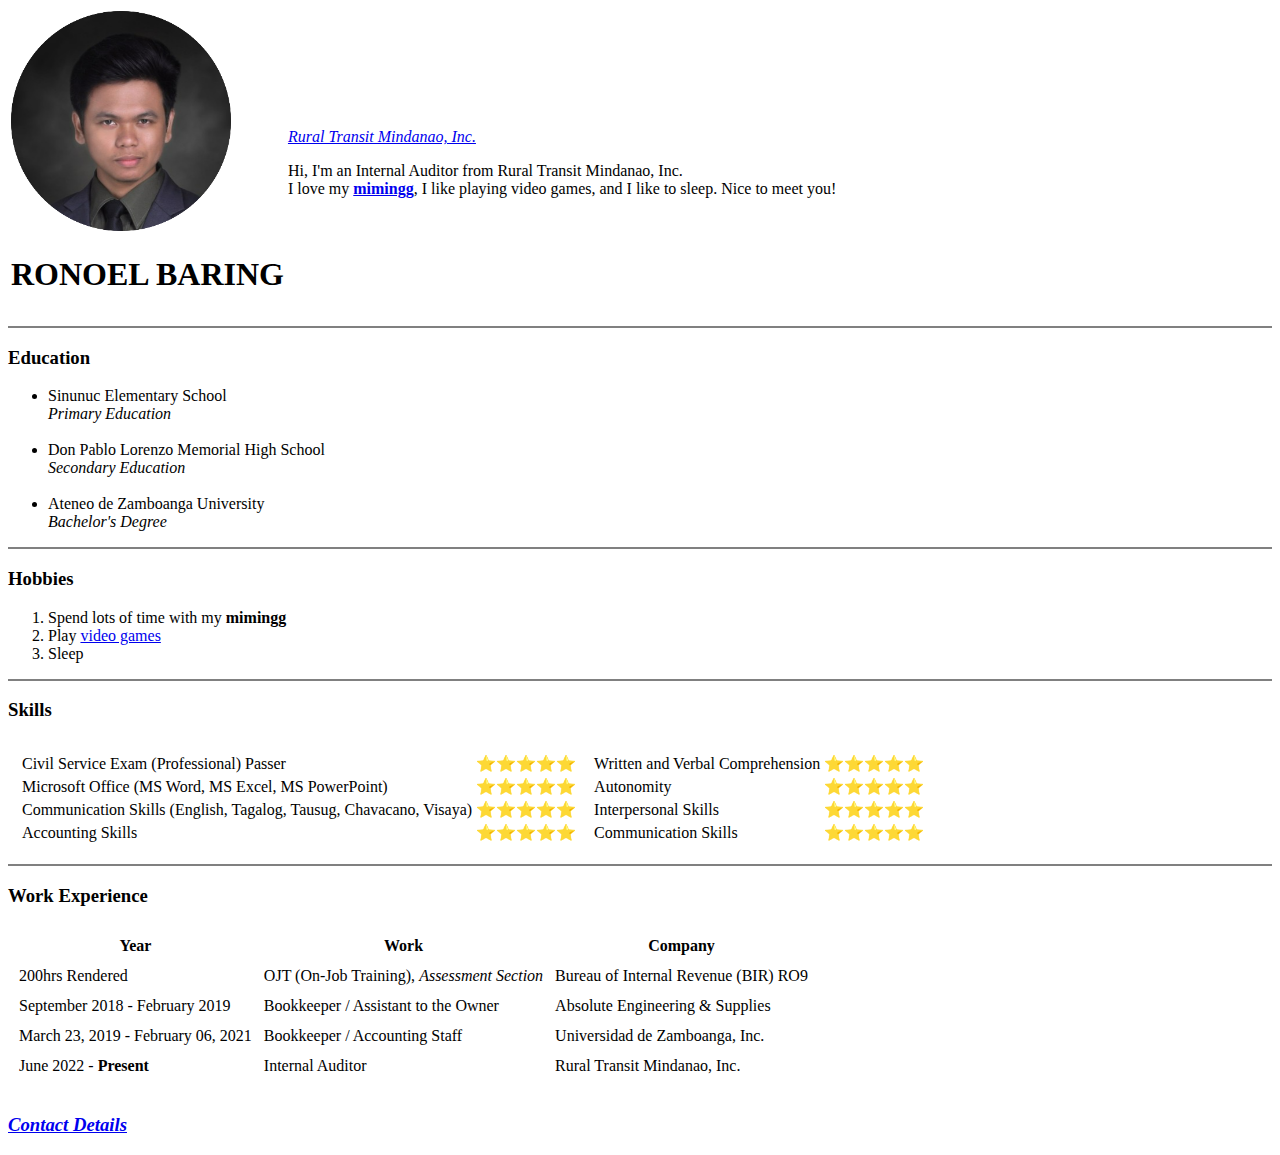
==== index.html @ feeea567 "initial upload of CV files" ====
<!DOCTYPE html>
<head>
    <meta charset="UTF-8">
    <title>My Webpage</title>
</head>
<body>
    <table>
        <tr>
            <td><img src="baring.png" height=220 width=220 alt="Ron Picture">
                <h1>RONOEL BARING</h1>
            </td>

            <td><p><a href="https://www.facebook.com/rtmipage" target="_blank"><em>Rural Transit Mindanao, Inc.</em></a></p>
                <p>Hi, I'm an Internal Auditor from Rural Transit Mindanao, Inc. 
                    <br>
                    I love my <a href="https://www.facebook.com/profile.php?id=100024707862222" target="_blank"><strong>mimingg</strong></a>, I like playing video games, and I like to sleep. Nice to meet you!
                </p>
            </td>
        </tr>
    </table>
    
    <hr noshade size="2">
    <h3><strong>Education</strong></h3>
    
    <ul>
        <li>Sinunuc Elementary School<br>
        <em>Primary Education</em></li>
     <br>
        <li>Don Pablo Lorenzo Memorial High School<br>
        <em>Secondary Education</em></li>
    <br>
        <li>Ateneo de Zamboanga University<br>
        <em>Bachelor's Degree</em></li>    
    </ul>
    <hr noshade size="2">
    <h3><strong>Hobbies</strong></h3>
    <ol>
        <li>Spend lots of time with my <strong>mimingg</strong></li>
        <li>Play <a href="http://valorant.gg/" target="_blank">video games</a></li>
        <li>Sleep</li>
    </ol>
    
    <hr noshade size="2">
    <h3>Skills</h3>
    <table cellspacing="10">
        <tr>
            <td><table>
                <tr><td>Civil Service Exam (Professional) Passer</td>
                    <td>⭐⭐⭐⭐⭐</td>
                </tr>
                <tr><td>Microsoft Office (MS Word, MS Excel, MS PowerPoint)</td>
                    <td>⭐⭐⭐⭐⭐</td>
                </tr>
                <tr><td>Communication Skills (English, Tagalog, Tausug, Chavacano, Visaya)</td>
                    <td>⭐⭐⭐⭐⭐</td>
                </tr>
                <tr><td>Accounting Skills</td>
                    <td>⭐⭐⭐⭐⭐</td>
                </tr>
                </table>
            </td>
            <td><table>
                <tr><td>Written and Verbal Comprehension</td>
                    <td>⭐⭐⭐⭐⭐</td>
                </tr>
                <tr><td>Autonomity</td>
                    <td>⭐⭐⭐⭐⭐</td>
                </tr>
                <tr><td>Interpersonal Skills</td>
                    <td>⭐⭐⭐⭐⭐</td>
                </tr>
                <tr><td>Communication Skills</td>
                    <td>⭐⭐⭐⭐⭐</td>
                </tr>
                </table>
            </td>
        </tr>
    </table>
    <hr noshade size="2">
    <h3>Work Experience</h3>
    <table cellspacing="10">
        <thead>
            <tr>
                <th>Year</th>
                <th>Work</th>
                <th>Company</th>
            </tr>
        </thead>
        <tbody>
            <tr>
                <td>200hrs Rendered</td>
                <td>OJT (On-Job Training), <em>Assessment Section</em></td>
                <td>Bureau of Internal Revenue (BIR) RO9</td>
            </tr>
            <tr>
                <td>September 2018 - February 2019</td>
                <td>Bookkeeper / Assistant to the Owner</td>
                <td>Absolute Engineering & Supplies</td>
            </tr>
            <tr>
                <td>March 23, 2019 - February 06, 2021</td>
                <td>Bookkeeper / Accounting Staff</td>
                <td>Universidad de Zamboanga, Inc.</td>
            </tr>
            <tr>
                <td>June 2022 - <strong>Present</strong></td>
                <td>Internal Auditor</td>
                <td>Rural Transit Mindanao, Inc.</td>
            </tr>
        </tbody><tr>
    </table>
    <h3><a href="contactdetails.html" target="_blank"><em>Contact Details</em></a></h3>
</body>
</html>
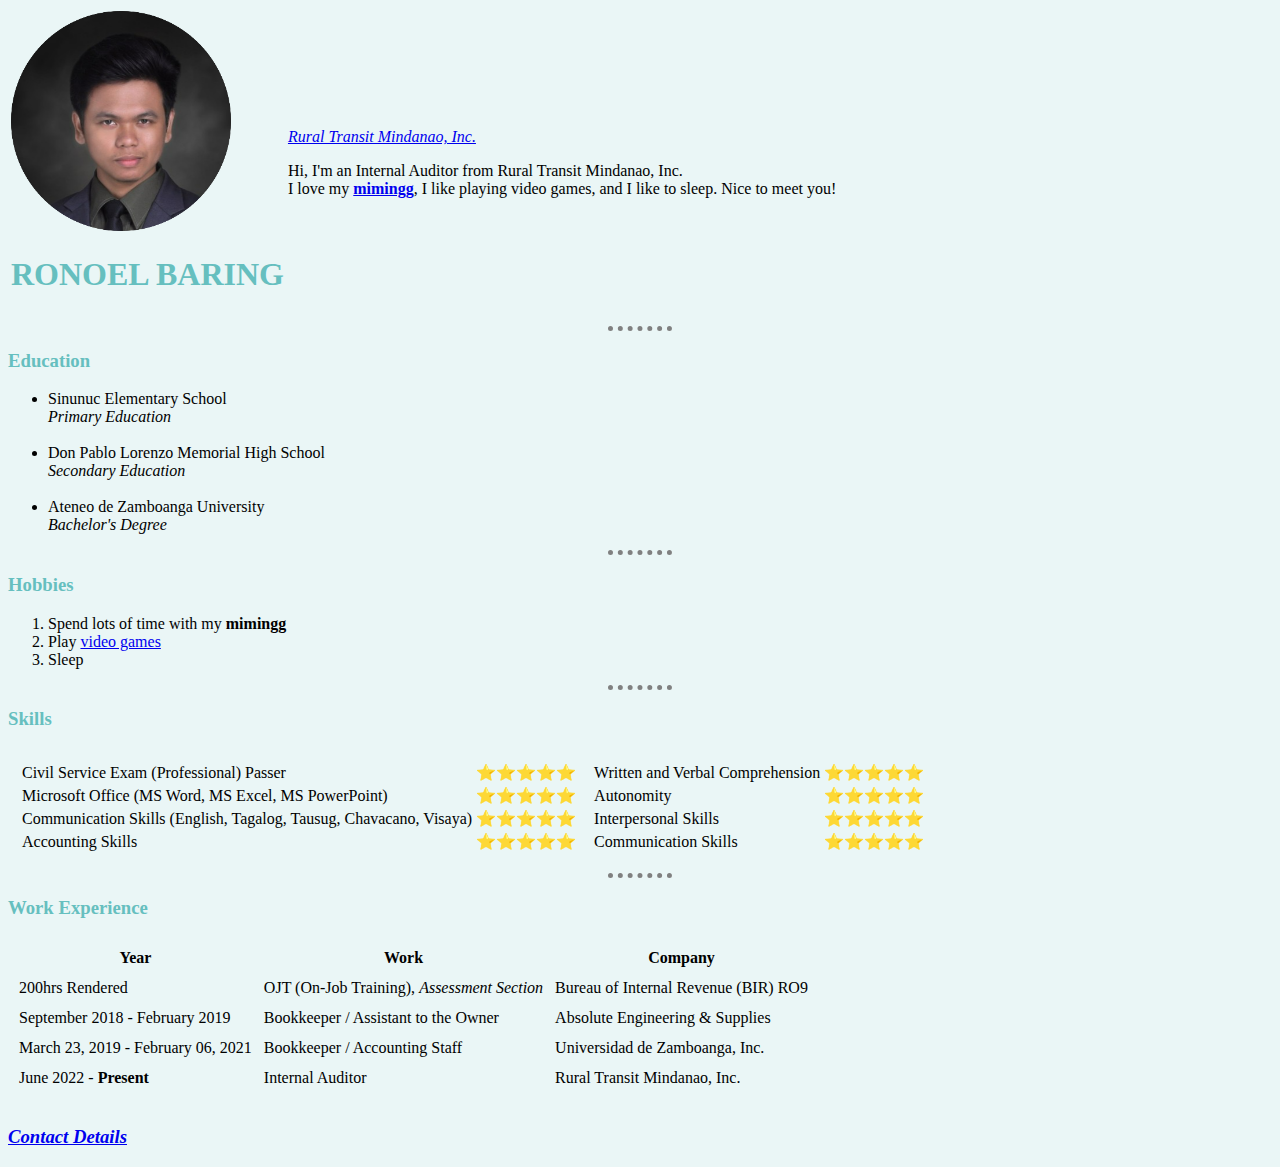
==== commit 65ab811c: "addition of external CSS" ====
--- a/index.html
+++ b/index.html
@@ -1,8 +1,12 @@
 <!DOCTYPE html>
+
 <head>
     <meta charset="UTF-8">
-    <title>My Webpage</title>
+    <title>Ronoel's Personal Page</title>
 </head>
+
+<link rel="stylesheet" href="css/styles.css">
+
 <body>
     <table>
         <tr>
@@ -19,7 +23,7 @@
         </tr>
     </table>
     
-    <hr noshade size="2">
+    <hr>
     <h3><strong>Education</strong></h3>
     
     <ul>
@@ -32,7 +36,7 @@
         <li>Ateneo de Zamboanga University<br>
         <em>Bachelor's Degree</em></li>    
     </ul>
-    <hr noshade size="2">
+    <hr>
     <h3><strong>Hobbies</strong></h3>
     <ol>
         <li>Spend lots of time with my <strong>mimingg</strong></li>
@@ -40,7 +44,7 @@
         <li>Sleep</li>
     </ol>
     
-    <hr noshade size="2">
+    <hr>
     <h3>Skills</h3>
     <table cellspacing="10">
         <tr>
@@ -76,7 +80,7 @@
             </td>
         </tr>
     </table>
-    <hr noshade size="2">
+    <hr>
     <h3>Work Experience</h3>
     <table cellspacing="10">
         <thead>
--- a/css/styles.css
+++ b/css/styles.css
@@ -0,0 +1,13 @@
+body{
+    background-color: #EAf6f6;
+}
+
+hr{
+    border-style: none; 
+    border-top-style: dotted; 
+    width: 5%; 
+    border-width: 5px;
+}
+
+h1{color: #66bfbf;}
+h3{color: #66bfbf;}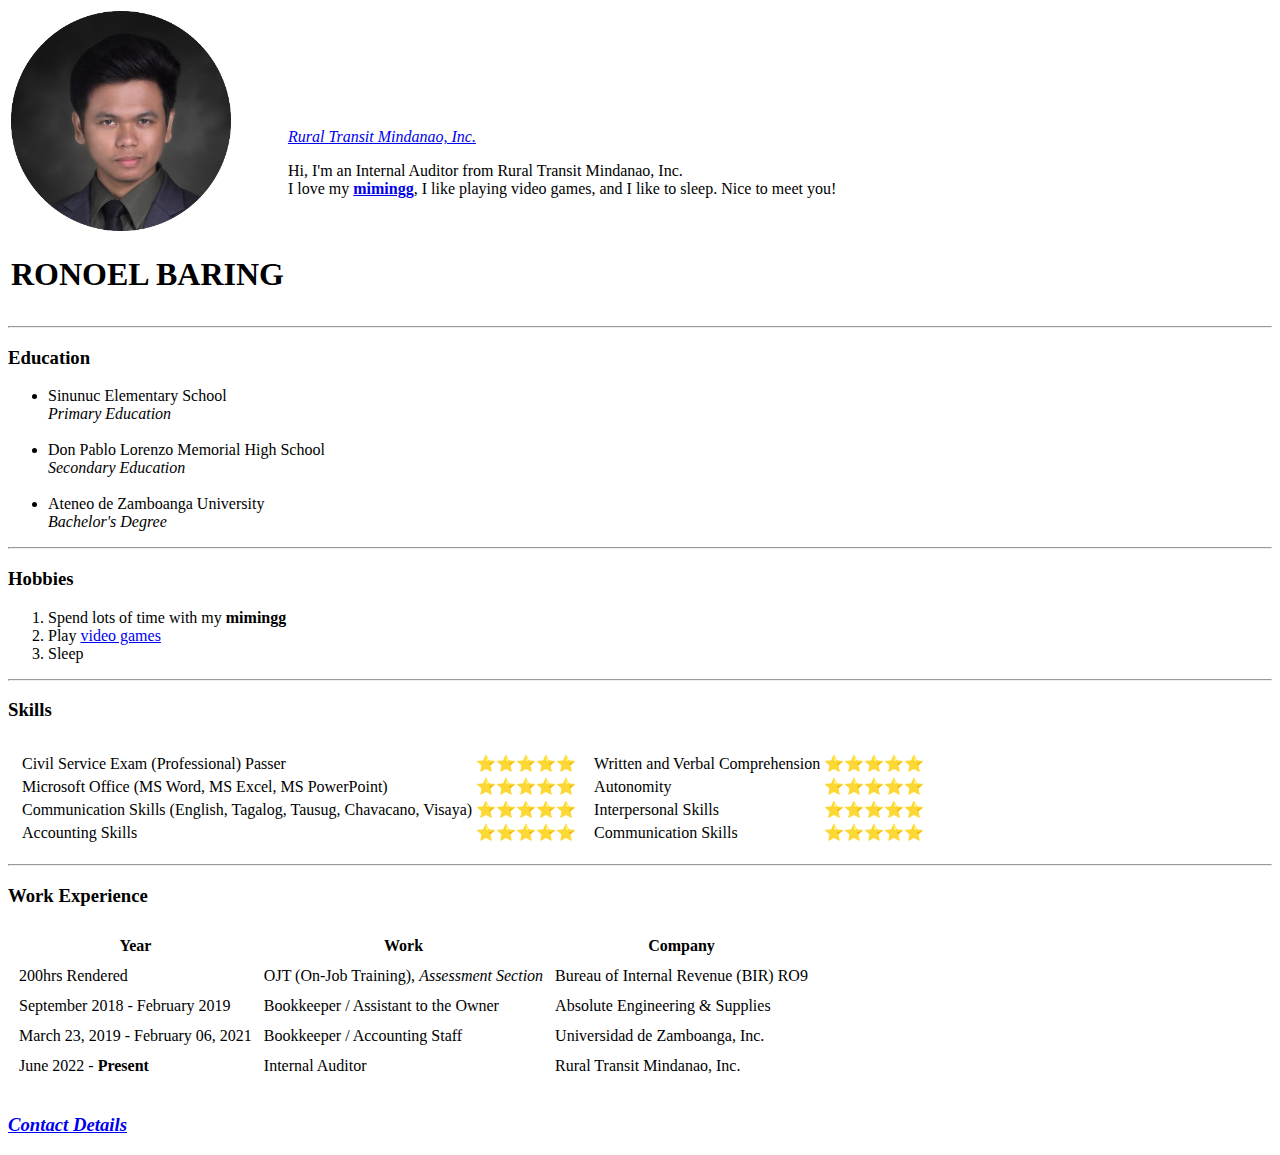
==== commit ee866720: "Update index.html" ====
--- a/index.html
+++ b/index.html
@@ -5,7 +5,7 @@
     <title>Ronoel's Personal Page</title>
 </head>
 
-<link rel="stylesheet" href="css/styles.css">
+<link rel="stylesheet" href="cv/css/styles.css">
 
 <body>
     <table>
@@ -115,4 +115,4 @@
     </table>
     <h3><a href="contactdetails.html" target="_blank"><em>Contact Details</em></a></h3>
 </body>
-</html>+</html>
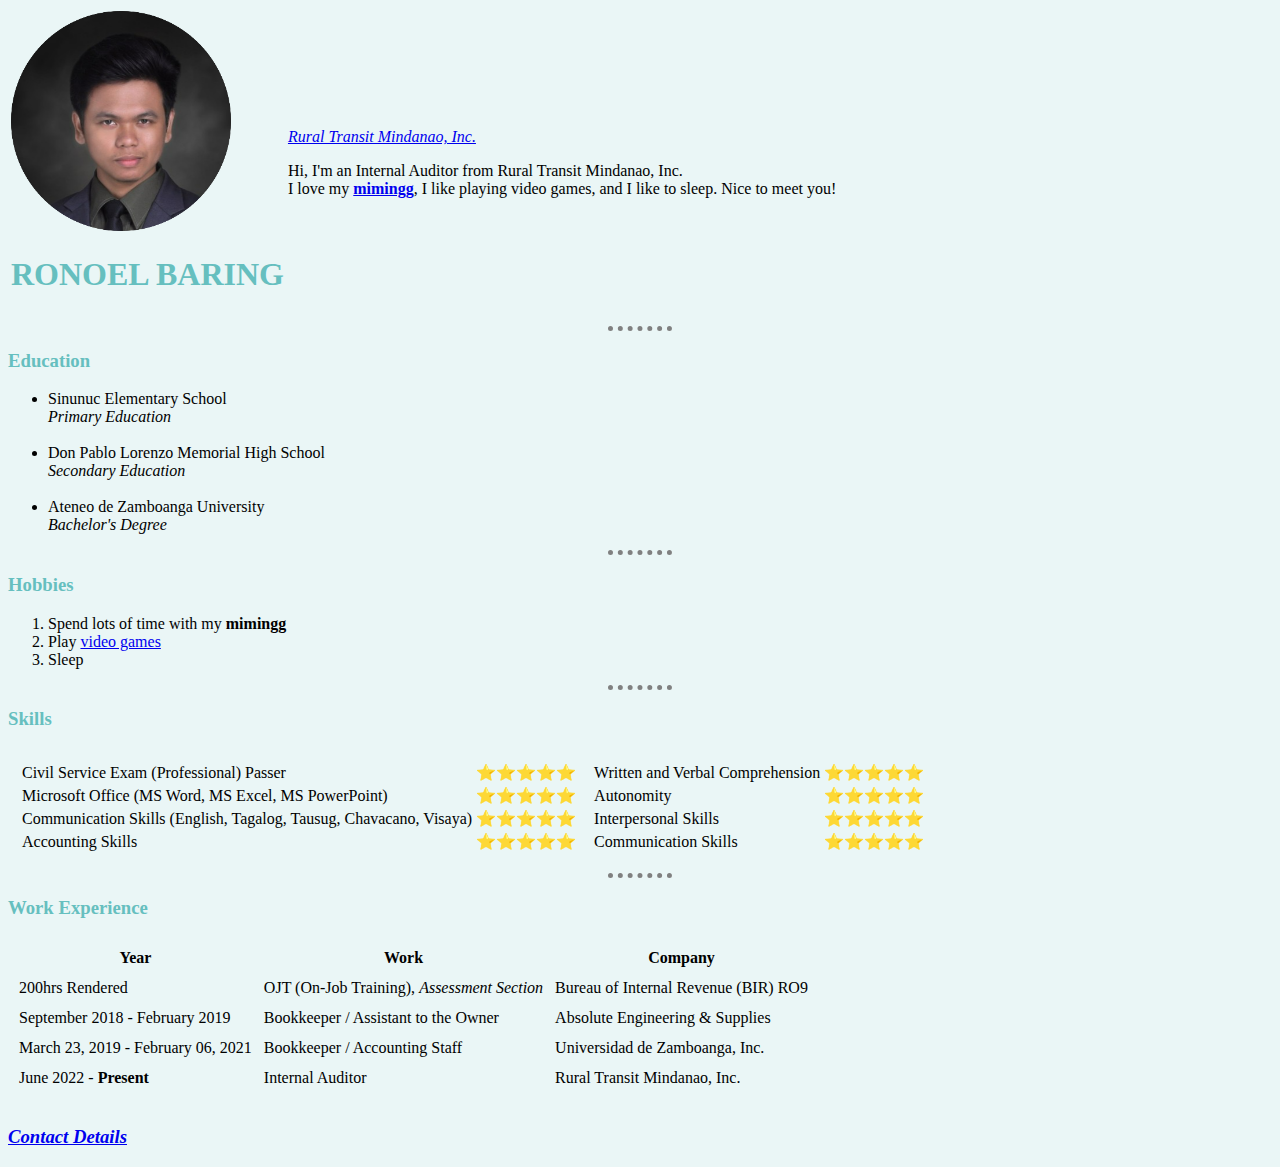
==== commit 713b6052: "Update index.html" ====
--- a/index.html
+++ b/index.html
@@ -5,7 +5,7 @@
     <title>Ronoel's Personal Page</title>
 </head>
 
-<link rel="stylesheet" href="cv/css/styles.css">
+<link rel="stylesheet" href="css/styles.css">
 
 <body>
     <table>
--- a/css/styles.css
+++ b/css/styles.css
@@ -0,0 +1,13 @@
+body{
+    background-color: #EAf6f6;
+}
+
+hr{
+    border-style: none; 
+    border-top-style: dotted; 
+    width: 5%; 
+    border-width: 5px;
+}
+
+h1{color: #66bfbf;}
+h3{color: #66bfbf;}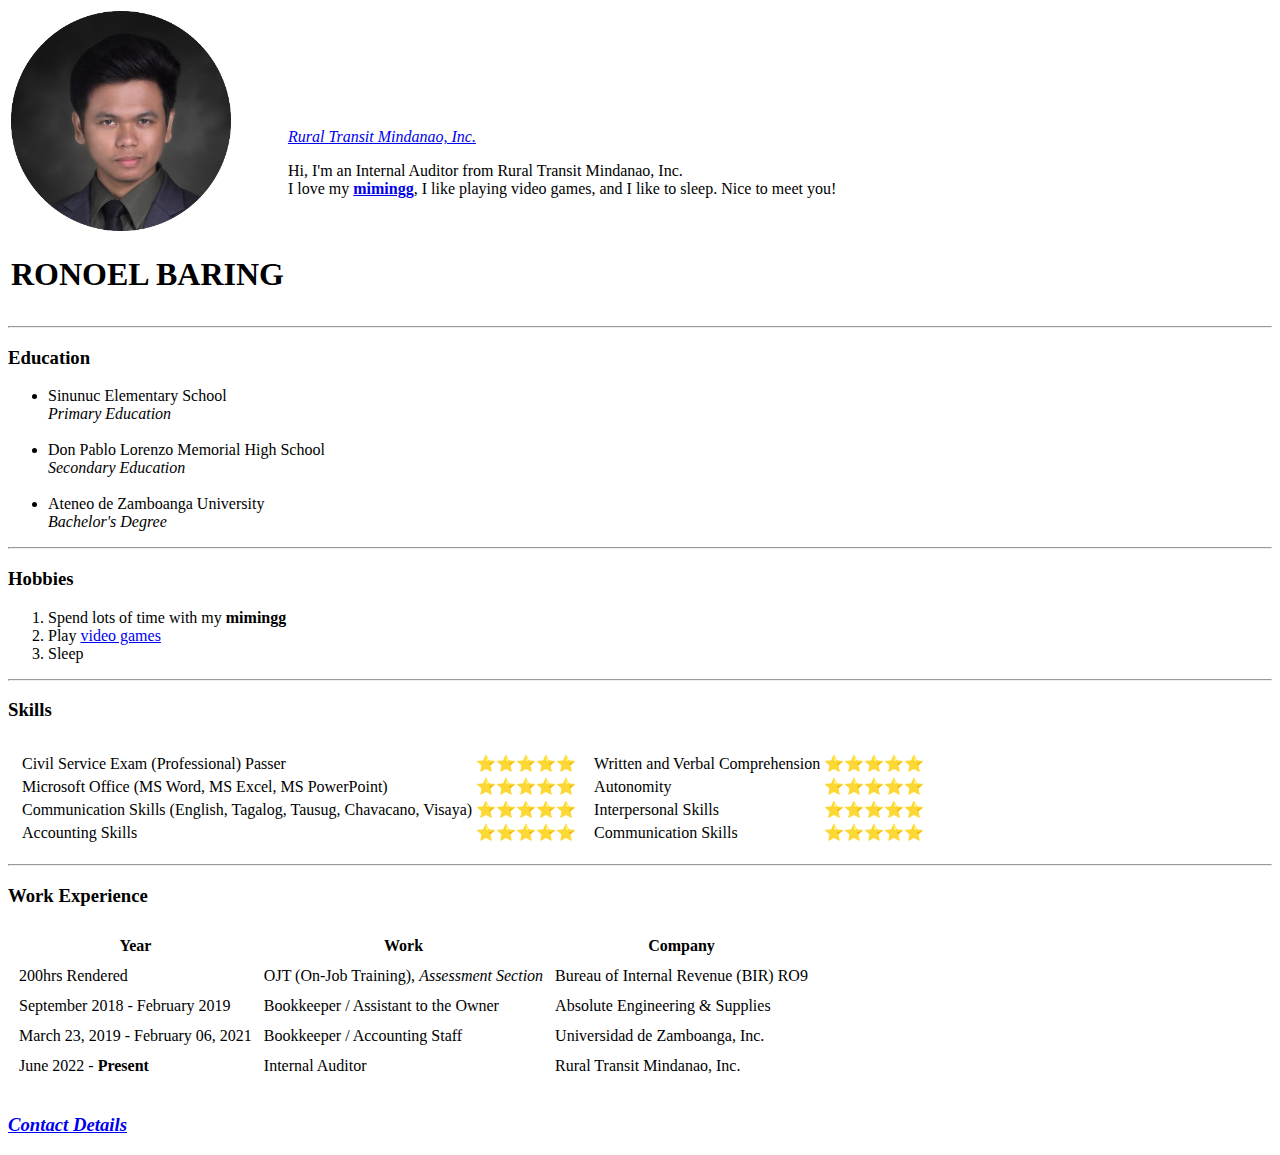
==== commit 41b0afd6: "Update index.html" ====
--- a/index.html
+++ b/index.html
@@ -5,7 +5,7 @@
     <title>Ronoel's Personal Page</title>
 </head>
 
-<link rel="stylesheet" href="css/styles.css">
+<link rel="stylesheet" href="/cv/css/styles.css">
 
 <body>
     <table>
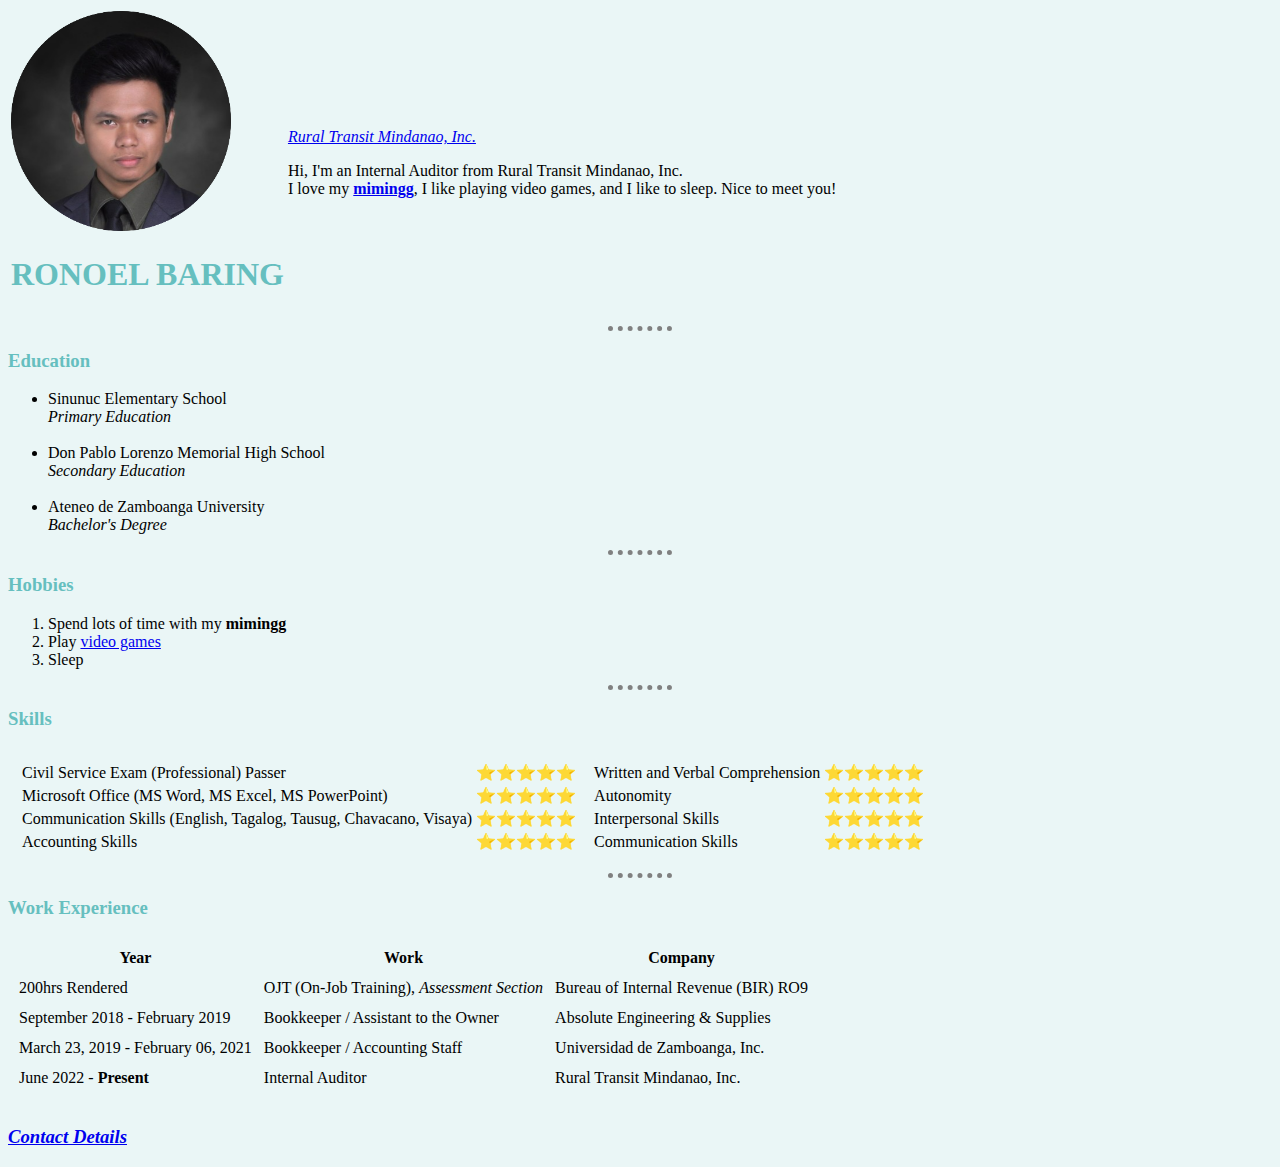
==== commit a93f6f8e: "Update index.html" ====
--- a/index.html
+++ b/index.html
@@ -5,7 +5,7 @@
     <title>Ronoel's Personal Page</title>
 </head>
 
-<link rel="stylesheet" href="/cv/css/styles.css">
+<link rel="stylesheet" href="css/styles.css">
 
 <body>
     <table>
--- a/css/styles.css
+++ b/css/styles.css
@@ -0,0 +1,13 @@
+body{
+    background-color: #EAf6f6;
+}
+
+hr{
+    border-style: none; 
+    border-top-style: dotted; 
+    width: 5%; 
+    border-width: 5px;
+}
+
+h1{color: #66bfbf;}
+h3{color: #66bfbf;}